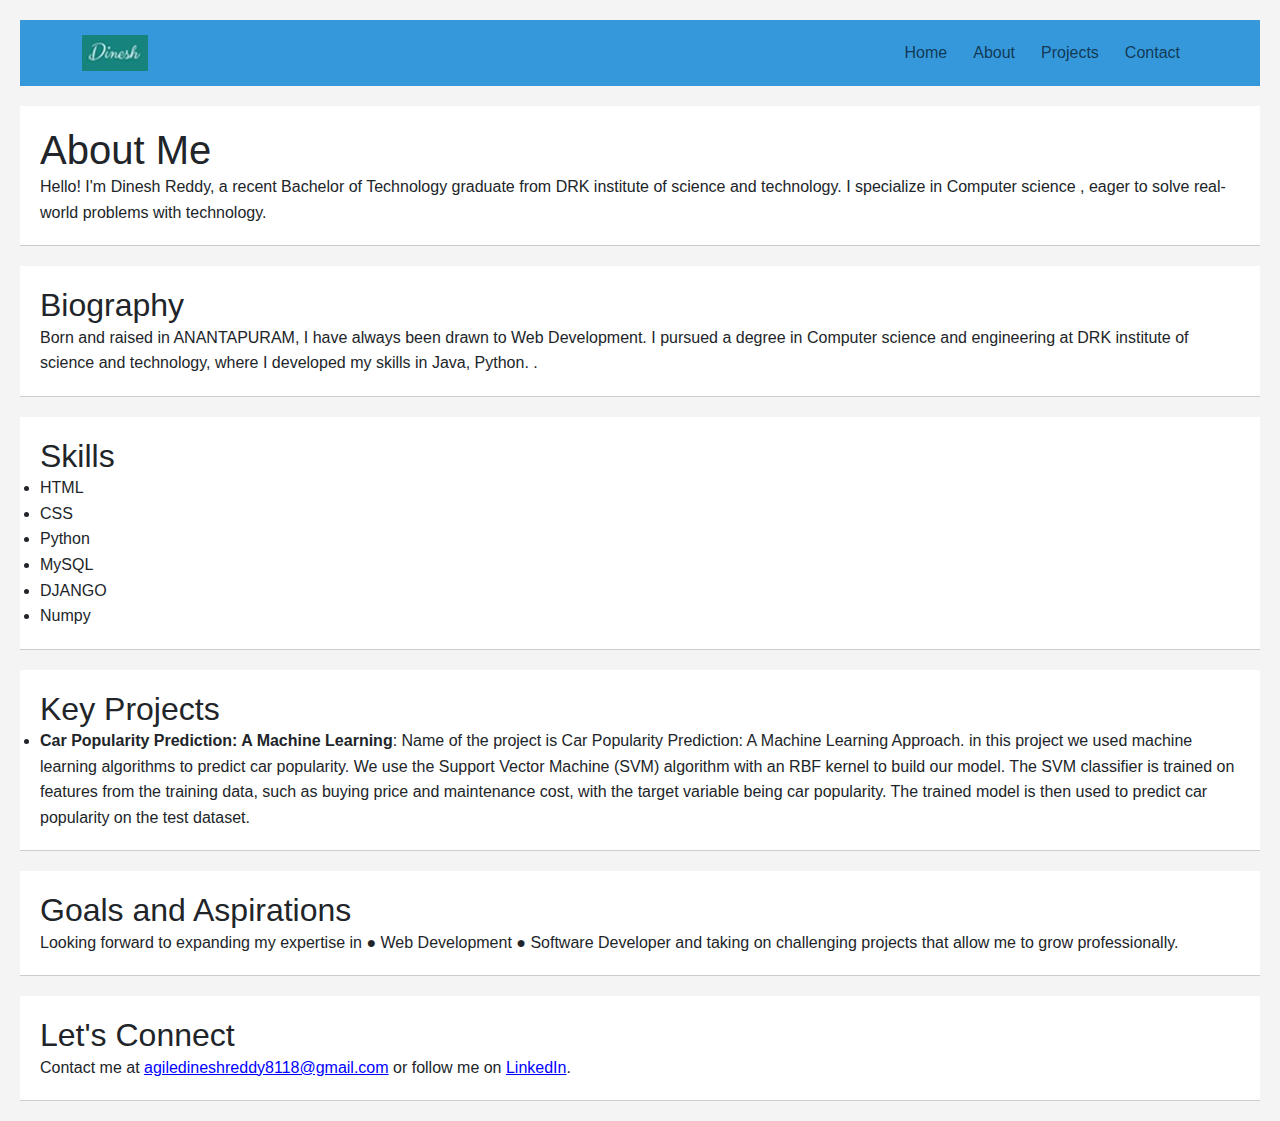
==== about.html @ 3e5685b0 "j" ====
<!DOCTYPE html>
<html lang="en">
<head>
    <meta charset="UTF-8">
    <meta name="viewport" content="width=device-width, initial-scale=1.0">
    <title>Project Details</title>
    
	<link href="https://cdn.jsdelivr.net/npm/bootstrap@5.3.0-alpha1/dist/css/bootstrap.min.css" rel="stylesheet">
	
    <script src="https://cdn.jsdelivr.net/npm/bootstrap@5.3.0-alpha1/dist/js/bootstrap.bundle.min.js"></script>
    <link rel="stylesheet" href="about.css">
</head>
<body>
    <header class="header_area">
		<div class="main_menu">
			<nav class="navbar navbar-expand-lg navbar-light">
				<div class="container">
					<!-- Brand and toggle get grouped for better mobile display -->
					<a class="navbar-brand logo_h" href="index.html">
						<img src="logo.jpg" alt="Logo">
					</a>
					
					<!-- Navbar toggler for mobile -->
					<button class="navbar-toggler" type="button" data-toggle="collapse" data-target="#navbarSupportedContent"
							aria-controls="navbarSupportedContent" aria-expanded="false" aria-label="Toggle navigation">
						<span class="navbar-toggler-icon"></span>
					</button>
					
					<!-- Collect the nav links, forms, and other content for toggling -->
					<div class="collapse navbar-collapse justify-content-end" id="navbarSupportedContent">
						<ul class="navbar-nav menu_nav">
							<li class="nav-item active"><a class="nav-link" href="index.html">Home</a></li>
							<li class="nav-item"><a class="nav-link" href="about.html">About</a></li>
							<li class="nav-item"><a class="nav-link" href="projects.html">Projects</a></li>
							<li class="nav-item"><a class="nav-link" href="contact.html">Contact</a></li>
						</ul>
					</div>
				</div>
			</nav>
		</div>
	</header>
<main>
	<section id="introduction">
		<h1>About Me</h1>
		<p>Hello! I'm Dinesh Reddy, a recent Bachelor of Technology graduate from DRK institute of science and technology. I specialize in Computer science , eager to solve real-world problems with technology.</p>
	</section>

	<section id="biography">
		<h2>Biography</h2>
		<p>Born and raised in ANANTAPURAM, I have always been drawn to Web Development. I pursued a degree in Computer science and engineering  at DRK institute of science and technology, where I developed my skills in Java, Python. .</p>
	</section>

	<section id="skills">
		<h2>Skills</h2>
		<ul>
			<li>HTML</li>
			<li>CSS</li>
			<li>Python</li>
			<li>MySQL</li>
			<li>DJANGO</li>
			<li>Numpy</li>
			<!-- Add more skills as needed -->
		</ul>
	</section>

	<section id="projects">
		<h2>Key Projects</h2>
		<ul>
			<li><strong>Car Popularity Prediction: A Machine Learning</strong>: 
				
				Name of the project is  Car Popularity Prediction: A Machine Learning Approach. in this project we used 
				machine learning algorithms to predict car popularity.  We use the Support Vector Machine (SVM) algorithm with an RBF kernel to build our model. The SVM classifier is trained on features from the training data, such as buying price and maintenance cost, with the target variable being car popularity.
				The trained model is then used to predict car popularity on the test dataset.  </li>
			
			<!-- Add more projects as needed -->
		</ul>
	</section>

	<section id="future">
		<h2>Goals and Aspirations</h2>
		<p>Looking forward to expanding my expertise in ● Web Development   
			● Software Developer and taking on challenging projects that allow me to grow professionally.</p>
	</section>

	<section id="contact">
		<h2>Let's Connect</h2>
		<p>Contact me at <a href="mailto:agiledineshreddy8118@gmail.com">agiledineshreddy8118@gmail.com</a> or follow me on <a href="https://www.linkedin.com/in/dineshreddy-agile-62475726a/">LinkedIn</a>.</p>
	</section>
</main>


<script src="script.js"></script>

</body>
</html>
---- about.css ----
.navbar {
  background-color: #3498db; /* Blue color */
}/* Basic Reset */
body, h1, h2, ul, p {
  margin: 0;
  padding: 0;
}

body {
  font-family: Arial, sans-serif;
  line-height: 1.6;
  padding: 20px;
  background-color: #f4f4f4; /* Light grey background for the body */
}

header {
  background-color: #3498db; /* Blue color for the header */
  color: #fff;
  padding: 10px 0;
}

header .navbar {
  padding: 0 20px;
}

header nav ul {
  list-style: none;
  padding: 0;
}

header nav ul li {
  display: inline;
  margin-right: 10px;
}

header nav ul li a {
  color: #fff;
  text-decoration: none;
  padding: 10px;
}

header .navbar-brand {
  color: #fff;
}

header .navbar-toggler {
  background-color: #fff;
}

section {
  margin-top: 20px;
  padding: 20px;
  border-bottom: 1px solid #ccc;
  background-color: #fff; /* Ensures content sections are clearly visible against the body background */
}

footer {
  text-align: center;
  padding: 10px 0;
  margin-top: 20px;
  background-color: #333;
  color: white;
}

a {
  color: #00f;
}

a:hover {
  color: #3498db; /* Match hover state to header color */
}
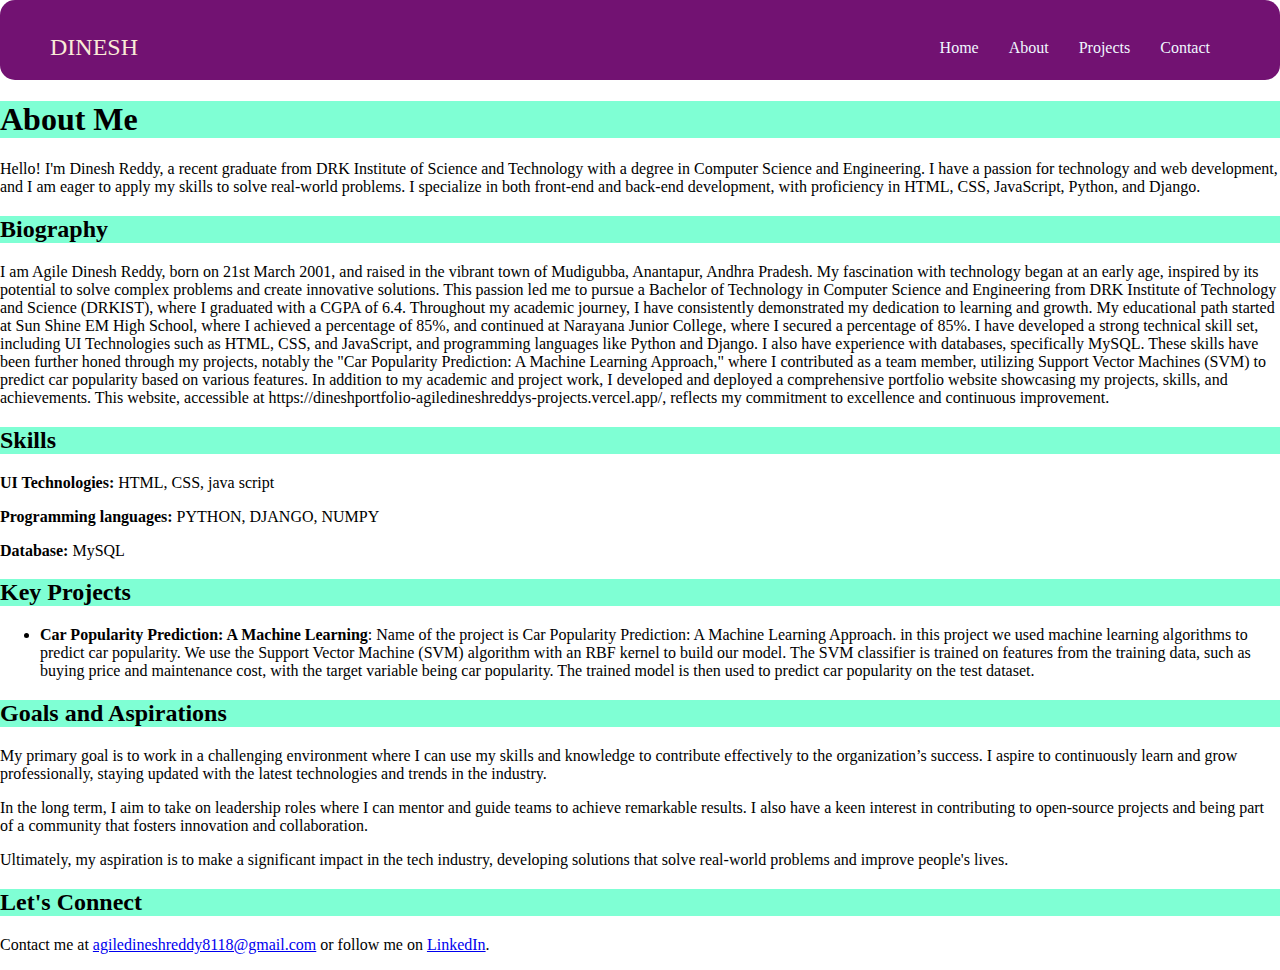
==== commit 40835b9a: "gg" ====
--- a/about.html
+++ b/about.html
@@ -5,36 +5,21 @@
     <meta charset="UTF-8">
     <meta name="viewport" content="width=device-width, initial-scale=1.0">
     <title>Project Details</title>
-    
-	<link href="https://cdn.jsdelivr.net/npm/bootstrap@5.3.0-alpha1/dist/css/bootstrap.min.css" rel="stylesheet">
-	
-    <script src="https://cdn.jsdelivr.net/npm/bootstrap@5.3.0-alpha1/dist/js/bootstrap.bundle.min.js"></script>
     <link rel="stylesheet" href="about.css">
 </head>
 <body>
     <header class="header_area">
 		<div class="main_menu">
-			<nav class="navbar navbar-expand-lg navbar-light">
+			<nav class="navbar">
 				<div class="container">
-					<!-- Brand and toggle get grouped for better mobile display -->
-					<a class="navbar-brand logo_h" href="index.html">
-						<img src="logo.jpg" alt="Logo">
+					<a class="navbar-brand" href="index.html">
+						<p>DINESH</p>
 					</a>
-					
-					<!-- Navbar toggler for mobile -->
-					<button class="navbar-toggler" type="button" data-toggle="collapse" data-target="#navbarSupportedContent"
-							aria-controls="navbarSupportedContent" aria-expanded="false" aria-label="Toggle navigation">
-						<span class="navbar-toggler-icon"></span>
-					</button>
-					
-					<!-- Collect the nav links, forms, and other content for toggling -->
-					<div class="collapse navbar-collapse justify-content-end" id="navbarSupportedContent">
-						<ul class="navbar-nav menu_nav">
-							<li class="nav-item active"><a class="nav-link" href="index.html">Home</a></li>
+					<div class="nav-items">
+							<li class="nav-item"><a class="nav-link" href="index.html">Home</a></li>
 							<li class="nav-item"><a class="nav-link" href="about.html">About</a></li>
 							<li class="nav-item"><a class="nav-link" href="projects.html">Projects</a></li>
 							<li class="nav-item"><a class="nav-link" href="contact.html">Contact</a></li>
-						</ul>
 					</div>
 				</div>
 			</nav>
@@ -42,32 +27,37 @@
 	</header>
 <main>
 	<section id="introduction">
-		<h1>About Me</h1>
-		<p>Hello! I'm Dinesh Reddy, a recent Bachelor of Technology graduate from DRK institute of science and technology. I specialize in Computer science , eager to solve real-world problems with technology.</p>
+		<h1 class="heading">About Me</h1>
+		<p class="con">Hello! I'm Dinesh Reddy, a recent graduate from DRK Institute of Science and Technology with a degree in Computer Science and Engineering. I have a passion for technology and web development, and I am eager to apply my skills to solve real-world problems.
+
+			I specialize in both front-end and back-end development, with proficiency in HTML, CSS, JavaScript, Python, and Django.</p>
 	</section>
 
 	<section id="biography">
-		<h2>Biography</h2>
-		<p>Born and raised in ANANTAPURAM, I have always been drawn to Web Development. I pursued a degree in Computer science and engineering  at DRK institute of science and technology, where I developed my skills in Java, Python. .</p>
+		<h2 class="heading">Biography</h2>
+		<p class="con">I am Agile Dinesh Reddy, born on 21st March 2001, and raised in the vibrant town of Mudigubba, Anantapur, Andhra Pradesh. My fascination with technology began at an early age, inspired by its potential to solve complex problems and create innovative solutions. This passion led me to pursue a Bachelor of Technology in Computer Science and Engineering from DRK Institute of Technology and Science (DRKIST), where I graduated with a CGPA of 6.4.
+
+			Throughout my academic journey, I have consistently demonstrated my dedication to learning and growth. My educational path started at Sun Shine EM High School, where I achieved a percentage of 85%, and continued at Narayana Junior College, where I secured a percentage of 85%.
+			
+			I have developed a strong technical skill set, including UI Technologies such as HTML, CSS, and JavaScript, and programming languages like Python and Django. I also have experience with databases, specifically MySQL. These skills have been further honed through my projects, notably the "Car Popularity Prediction: A Machine Learning Approach," where I contributed as a team member, utilizing Support Vector Machines (SVM) to predict car popularity based on various features.
+			
+			In addition to my academic and project work, I developed and deployed a comprehensive portfolio website showcasing my projects, skills, and achievements. This website, accessible at https://dineshportfolio-agiledineshreddys-projects.vercel.app/, reflects my commitment to excellence and continuous improvement.</p>
 	</section>
 
 	<section id="skills">
-		<h2>Skills</h2>
-		<ul>
-			<li>HTML</li>
-			<li>CSS</li>
-			<li>Python</li>
-			<li>MySQL</li>
-			<li>DJANGO</li>
-			<li>Numpy</li>
-			<!-- Add more skills as needed -->
-		</ul>
+		<div  class="con">
+		<h2 class="heading">Skills</h2>
+		<p><b> UI Technologies: </b> HTML, CSS, java script </pa>  
+		<p><b>Programming languages: </b>PYTHON, DJANGO, NUMPY </pa>  
+		<p><b>Database: </b>  MySQL </p>
+	</div>
 	</section>
 
 	<section id="projects">
-		<h2>Key Projects</h2>
+		<h2 class="heading">Key Projects</h2>
+		<div class="con">
 		<ul>
-			<li><strong>Car Popularity Prediction: A Machine Learning</strong>: 
+			<li ><strong>Car Popularity Prediction: A Machine Learning</strong>: 
 				
 				Name of the project is  Car Popularity Prediction: A Machine Learning Approach. in this project we used 
 				machine learning algorithms to predict car popularity.  We use the Support Vector Machine (SVM) algorithm with an RBF kernel to build our model. The SVM classifier is trained on features from the training data, such as buying price and maintenance cost, with the target variable being car popularity.
@@ -75,17 +65,23 @@
 			
 			<!-- Add more projects as needed -->
 		</ul>
+		</div>
 	</section>
 
 	<section id="future">
-		<h2>Goals and Aspirations</h2>
-		<p>Looking forward to expanding my expertise in ● Web Development   
-			● Software Developer and taking on challenging projects that allow me to grow professionally.</p>
+		<h2 class="heading">Goals and Aspirations</h2>
+		<div class="con">
+		<p>My primary goal is to work in a challenging environment where I can use my skills and knowledge to contribute effectively to the organization’s success. I aspire to continuously learn and grow professionally, staying updated with the latest technologies and trends in the industry.</p>
+		<p>In the long term, I aim to take on leadership roles where I can mentor and guide teams to achieve remarkable results. I also have a keen interest in contributing to open-source projects and being part of a community that fosters innovation and collaboration.</p>
+		<p>Ultimately, my aspiration is to make a significant impact in the tech industry, developing solutions that solve real-world problems and improve people's lives.</p>
+		</div>
 	</section>
 
 	<section id="contact">
-		<h2>Let's Connect</h2>
+		<h2 class="heading">Let's Connect</h2>
+		<div class="con">
 		<p>Contact me at <a href="mailto:agiledineshreddy8118@gmail.com">agiledineshreddy8118@gmail.com</a> or follow me on <a href="https://www.linkedin.com/in/dineshreddy-agile-62475726a/">LinkedIn</a>.</p>
+		</div>
 	</section>
 </main>
 
--- a/about.css
+++ b/about.css
@@ -1,71 +1,63 @@
-.navbar {
-  background-color: #3498db; /* Blue color */
-}/* Basic Reset */
-body, h1, h2, ul, p {
+body, html {
   margin: 0;
   padding: 0;
+  overflow-x: hidden;
 }
 
-body {
-  font-family: Arial, sans-serif;
-  line-height: 1.6;
-  padding: 20px;
-  background-color: #f4f4f4; /* Light grey background for the body */
+.navbar{
+  width: 100%;
+  height: 80px;
+  background-color: rgb(114, 18, 114);
+  border-radius: 15px;
+  
 }
+.navbar-brand {
+  font-family: 'Times New Roman', Times, serif;
+  text-decoration: none;
+  color: antiquewhite;
+  position: relative;
+  left: 40px;
+  font-size: 1.5rem;
+}
+.home_banner_area{
+  background-color: rgb(125, 174, 174);
+}
+.container{
+  display: flex;
+  
+  justify-content: space-between;
+  padding: 10px;
+  max-width: 1200px;
+  align-items: center;
+}
+.nav-items{
+  display: flex; 
+  text-decoration: none; 
+  list-style: none;
+  gap: 30px;
+  text-decoration: none;
+}
+.nav-items li a{
+  text-decoration: none;
+  transition: 0.15s ease-in-out;
+  position: relative;
+  color: aliceblue;
+}
+.nav-items li a::after{
+  content: "";
+  position: absolute;
+  height: 2px;
+  bottom: 0;
+  left: 0;
+  width: 0;
+  background-color: red;
+  transition: 0.15s ease-in-out;
+}
+.nav-items li a:hover::after{
+  width: 100%;
+}
+.heading{
+  background-color: aquamarine;
+  border-top: 20px;
 
-header {
-  background-color: #3498db; /* Blue color for the header */
-  color: #fff;
-  padding: 10px 0;
-}
-
-header .navbar {
-  padding: 0 20px;
-}
-
-header nav ul {
-  list-style: none;
-  padding: 0;
-}
-
-header nav ul li {
-  display: inline;
-  margin-right: 10px;
-}
-
-header nav ul li a {
-  color: #fff;
-  text-decoration: none;
-  padding: 10px;
-}
-
-header .navbar-brand {
-  color: #fff;
-}
-
-header .navbar-toggler {
-  background-color: #fff;
-}
-
-section {
-  margin-top: 20px;
-  padding: 20px;
-  border-bottom: 1px solid #ccc;
-  background-color: #fff; /* Ensures content sections are clearly visible against the body background */
-}
-
-footer {
-  text-align: center;
-  padding: 10px 0;
-  margin-top: 20px;
-  background-color: #333;
-  color: white;
-}
-
-a {
-  color: #00f;
-}
-
-a:hover {
-  color: #3498db; /* Match hover state to header color */
-}
+}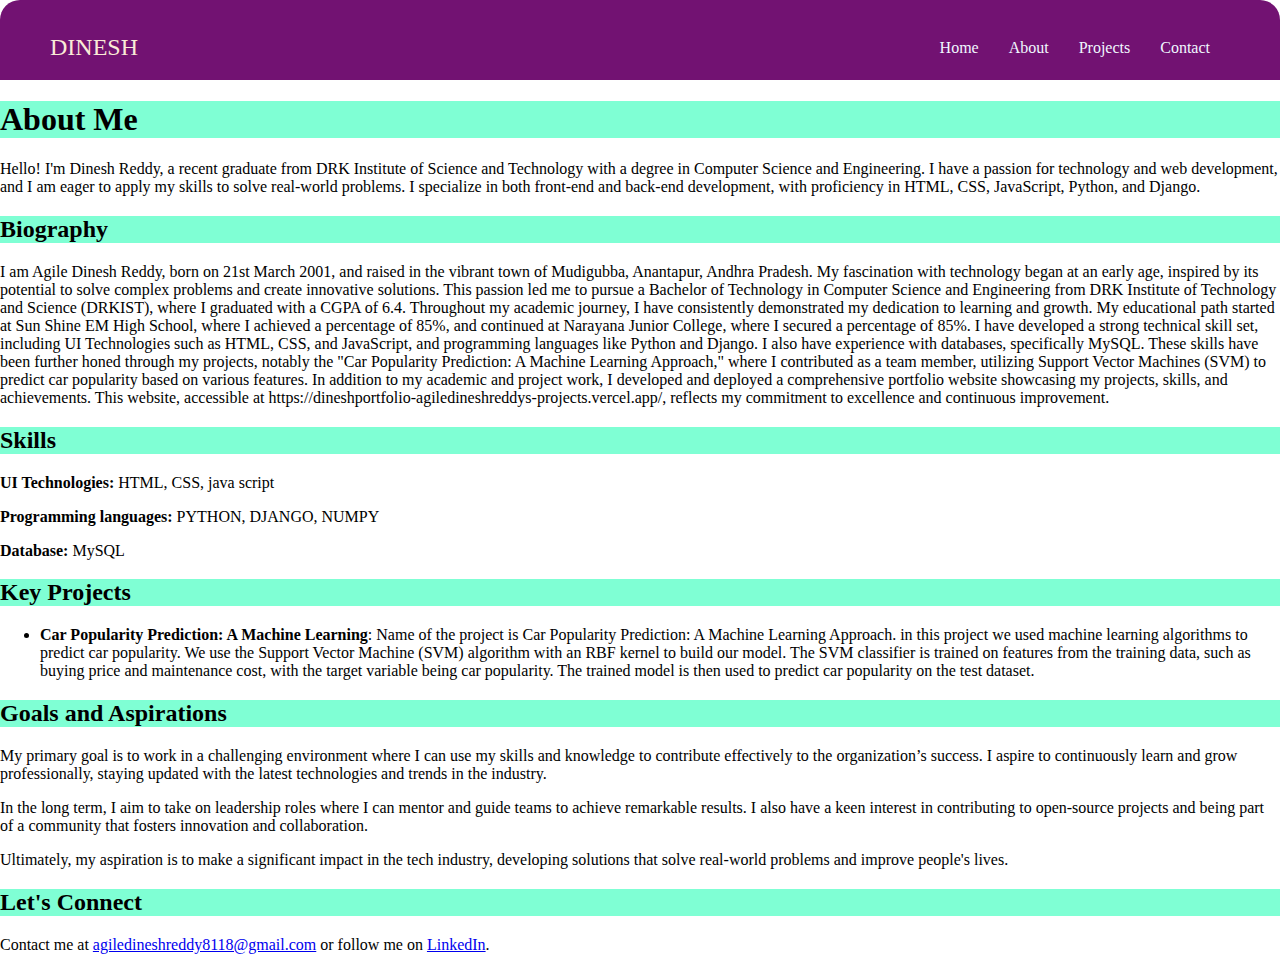
==== commit df6404f0: "s" ====
--- a/about.html
+++ b/about.html
@@ -15,14 +15,24 @@
 					<a class="navbar-brand" href="index.html">
 						<p>DINESH</p>
 					</a>
-					<div class="nav-items">
+					<div class="nav-items1">
 							<li class="nav-item"><a class="nav-link" href="index.html">Home</a></li>
 							<li class="nav-item"><a class="nav-link" href="about.html">About</a></li>
 							<li class="nav-item"><a class="nav-link" href="projects.html">Projects</a></li>
 							<li class="nav-item"><a class="nav-link" href="contact.html">Contact</a></li>
 					</div>
+					<button class="btn-b">
+						<div class="btn-br"></div>
+					</button>
+					<div class="nav-items2">
+						<li class="nav-item"><a class="nav-link" href="index.html">Home</a></li>
+						<li class="nav-item"><a class="nav-link" href="about.html">About</a></li>
+						<li class="nav-item"><a class="nav-link" href="projects.html">Projects</a></li>
+						<li class="nav-item"><a class="nav-link" href="contact.html">Contact</a></li>
+				</div>
 				</div>
 			</nav>
+			
 		</div>
 	</header>
 <main>
@@ -86,7 +96,7 @@
 </main>
 
 
-<script src="script.js"></script>
+<script src="about.js"></script>
 
 </body>
 </html>
--- a/about.css
+++ b/about.css
@@ -4,13 +4,14 @@
   overflow-x: hidden;
 }
 
-.navbar{
+.navbar {
   width: 100%;
   height: 80px;
   background-color: rgb(114, 18, 114);
-  border-radius: 15px;
-  
+  border-top-left-radius: 20px;
+  border-top-right-radius: 20px;
 }
+
 .navbar-brand {
   font-family: 'Times New Roman', Times, serif;
   text-decoration: none;
@@ -19,45 +20,150 @@
   left: 40px;
   font-size: 1.5rem;
 }
-.home_banner_area{
+
+.nav-items1 {
+  display: none;
+}
+
+.home_banner_area {
   background-color: rgb(125, 174, 174);
 }
-.container{
+
+.container {
   display: flex;
-  
   justify-content: space-between;
   padding: 10px;
   max-width: 1200px;
   align-items: center;
 }
-.nav-items{
-  display: flex; 
-  text-decoration: none; 
-  list-style: none;
-  gap: 30px;
-  text-decoration: none;
-}
-.nav-items li a{
-  text-decoration: none;
-  transition: 0.15s ease-in-out;
-  position: relative;
-  color: aliceblue;
-}
-.nav-items li a::after{
-  content: "";
-  position: absolute;
-  height: 2px;
-  bottom: 0;
-  left: 0;
-  width: 0;
-  background-color: red;
-  transition: 0.15s ease-in-out;
-}
-.nav-items li a:hover::after{
-  width: 100%;
-}
-.heading{
+
+.heading {
   background-color: aquamarine;
   border-top: 20px;
+}
 
-}+@media screen and (min-width: 610px) {
+  .nav-items1 {
+    display: flex;
+    text-decoration: none;
+    list-style: none;
+    gap: 30px;
+  }
+
+  .nav-items1 li a {
+    text-decoration: none;
+    transition: 0.15s ease-in-out;
+    position: relative;
+    color: aliceblue;
+  }
+
+  .nav-items1 li a::after {
+    content: "";
+    position: absolute;
+    height: 2px;
+    bottom: 0;
+    left: 0;
+    width: 0;
+    background-color: red;
+    transition: 0.15s ease-in-out;
+  }
+
+  .nav-items1 li a:hover::after {
+    width: 100%;
+  }
+
+  .btn-b {
+    display: none;
+  }
+
+  .nav-items2 {
+    display: none;
+  }
+}
+
+@media screen and (max-width: 610px) {
+  .nav-items2 {
+    display: none;
+  }
+
+  .btn-b {
+    position: relative;
+    border: 0;
+    padding: 0;
+    width: 40px;
+    height: 25px;
+    margin: 0;
+    background: none;
+  }
+
+  .btn-b .btn-br,
+  .btn-b::after,
+  .btn-b::before {
+    content: " ";
+    display: block;
+    margin: 3px 0;
+    width: 100%;
+    background-color: brown;
+    height: 4px;
+    transition: 0.4s;
+  }
+
+  .btn-b.isactive::after {
+    transform: rotate(-45deg) translate(2px, -4px);
+    width: 80%;
+  }
+
+  .btn-b.isactive::before {
+    transform: rotate(45deg) translate(1px, 4px);
+    width: 80%;
+  }
+
+  .btn-b.isactive .btn-br {
+    display: none;
+  }
+
+  .nav-items2 {
+    display: flex;
+    flex-direction: column;
+    align-items: center;
+    position: absolute;
+    top: 80px;
+    right: -100%;
+    width: 100%;
+    border-bottom-left-radius: 20px;
+    border-bottom-right-radius: 20px;
+    background-color: rgb(114, 18, 114);
+    transition: 0.4s;
+    list-style: none;
+  }
+
+  .nav-items2.isactive {
+    right: 0;
+  }
+
+  .nav-items2 li {
+    margin: 20px 0;
+  }
+
+  .nav-items2 li a {
+    text-decoration: none;
+    color: aliceblue;
+    padding: 15px 10px;
+    position: relative;
+  }
+
+  .nav-items2 li a::after {
+    content: " ";
+    position: absolute;
+    height: 2px;
+    bottom: 0;
+    left: 0;
+    width: 0;
+    background-color: red;
+    transition: 0.15s ease-in-out;
+  }
+
+  .nav-items2 li a:hover::after {
+    width: 100%;
+  }
+}
